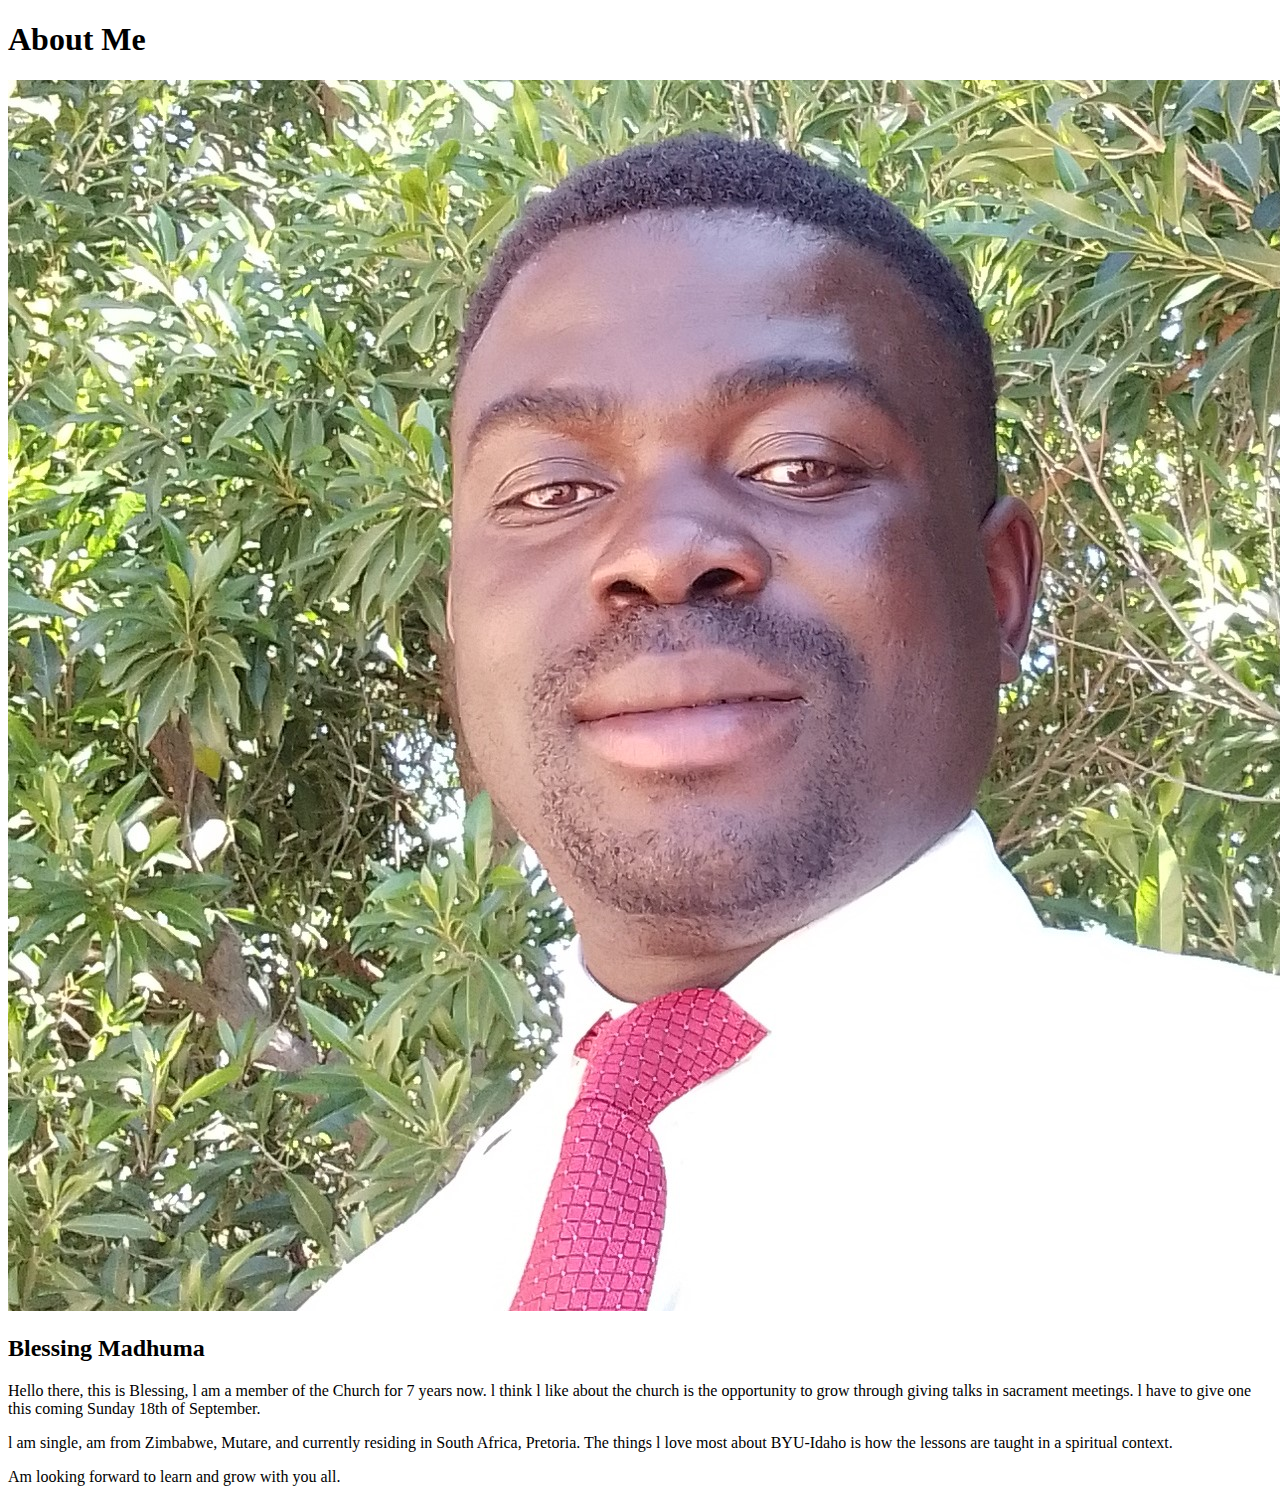
==== aboutme/index.html @ d5a605b2 "Add home pge for wdd130" ====
<!DOCTYPE html>
<html lang="en">
<head>
    <meta charset="UTF-8">
    <meta http-equiv="X-UA-Compatible" content="IE=edge">
    <meta name="viewport" content="width=device-width, initial-scale=1.0">
    <title>All About Me</title>
</head>
<body>
 <h1>About Me</h1> 
 <img src="images/blee.jpg" alt="Image of me">
 <h2>Blessing Madhuma</h2> 
 <p>Hello there, this is Blessing, l am a member of the Church for 7 years now.
    l think l like about the church is the opportunity to grow through giving talks in sacrament
    meetings. l have to give one this coming Sunday 18th of September.
 </p>
 <p>l am single, am from Zimbabwe, Mutare, and currently residing in South Africa, Pretoria.
    The things l love most about BYU-Idaho is how the lessons are taught in a spiritual context.
 </p> 
 <p>Am looking forward to learn and grow with you all.</p>
</body>
</html>
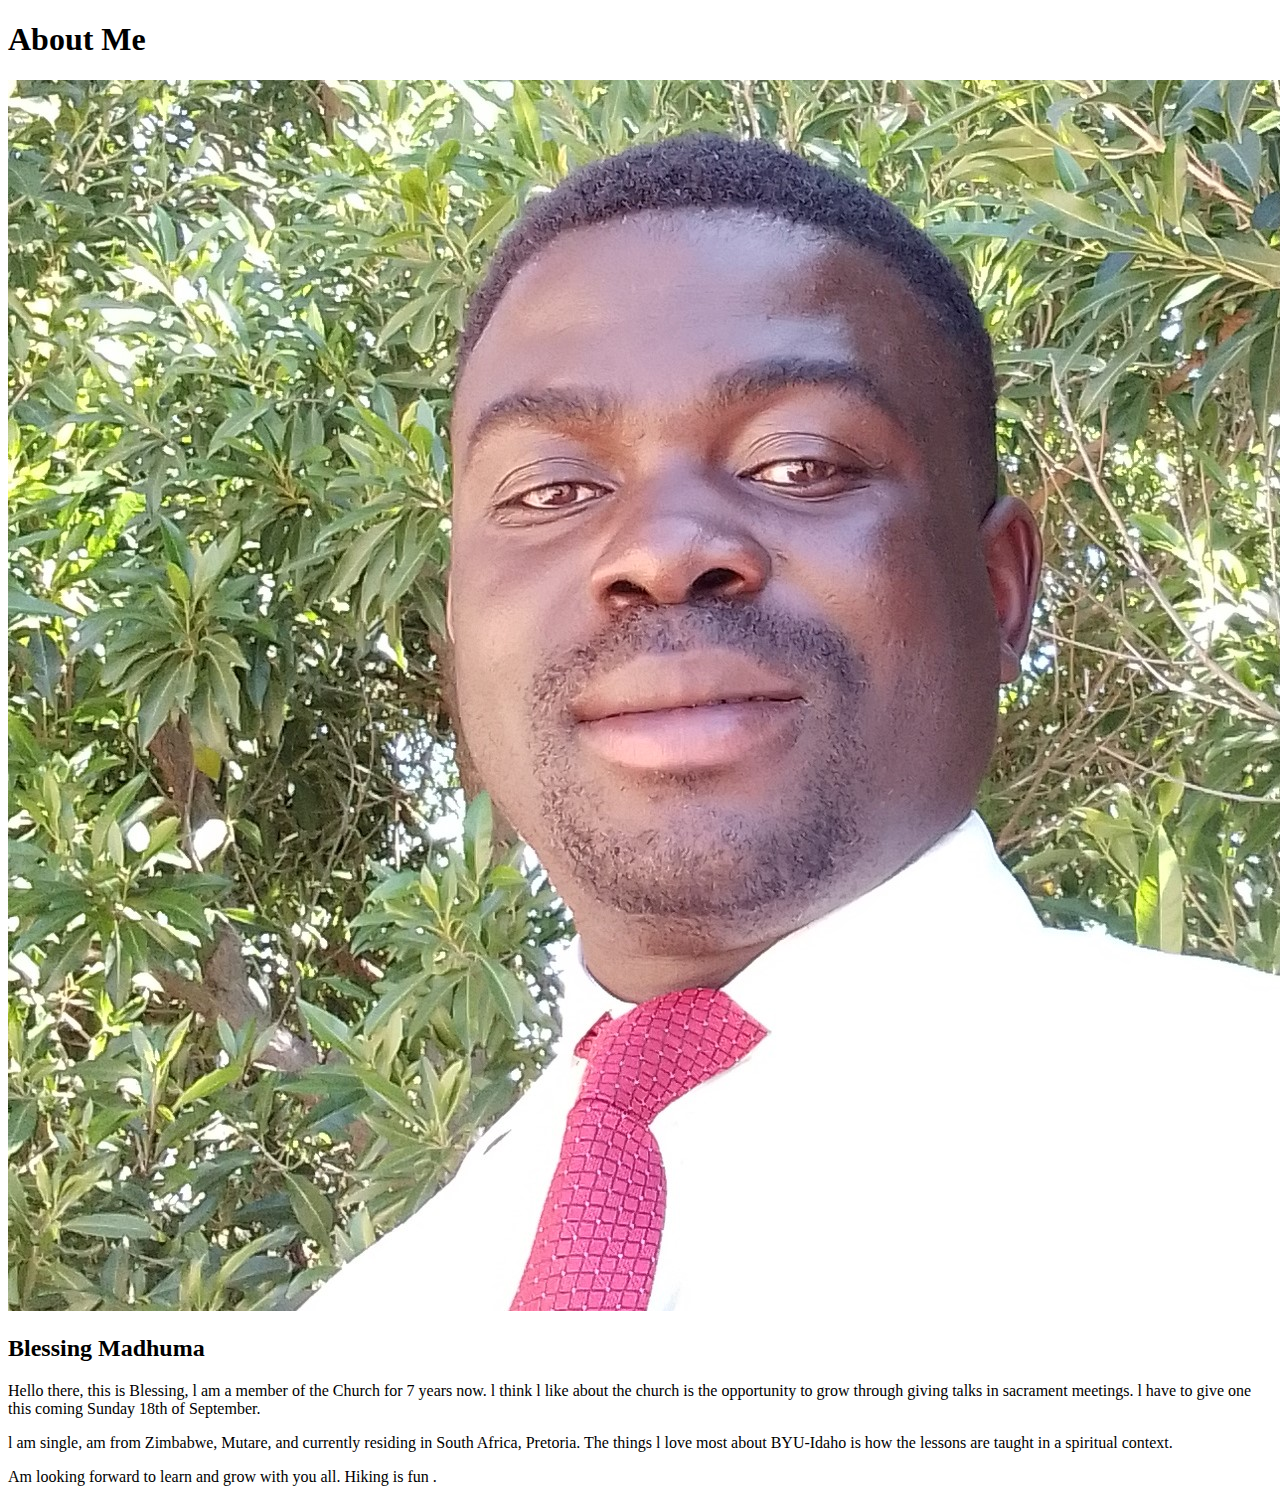
==== commit 30151596: "site plan added" ====
--- a/aboutme/index.html
+++ b/aboutme/index.html
@@ -17,6 +17,8 @@
  <p>l am single, am from Zimbabwe, Mutare, and currently residing in South Africa, Pretoria.
     The things l love most about BYU-Idaho is how the lessons are taught in a spiritual context.
  </p> 
- <p>Am looking forward to learn and grow with you all.</p>
+ <p>Am looking forward to learn and grow with you all.
+   Hiking is fun .
+ </p>
 </body>
 </html>